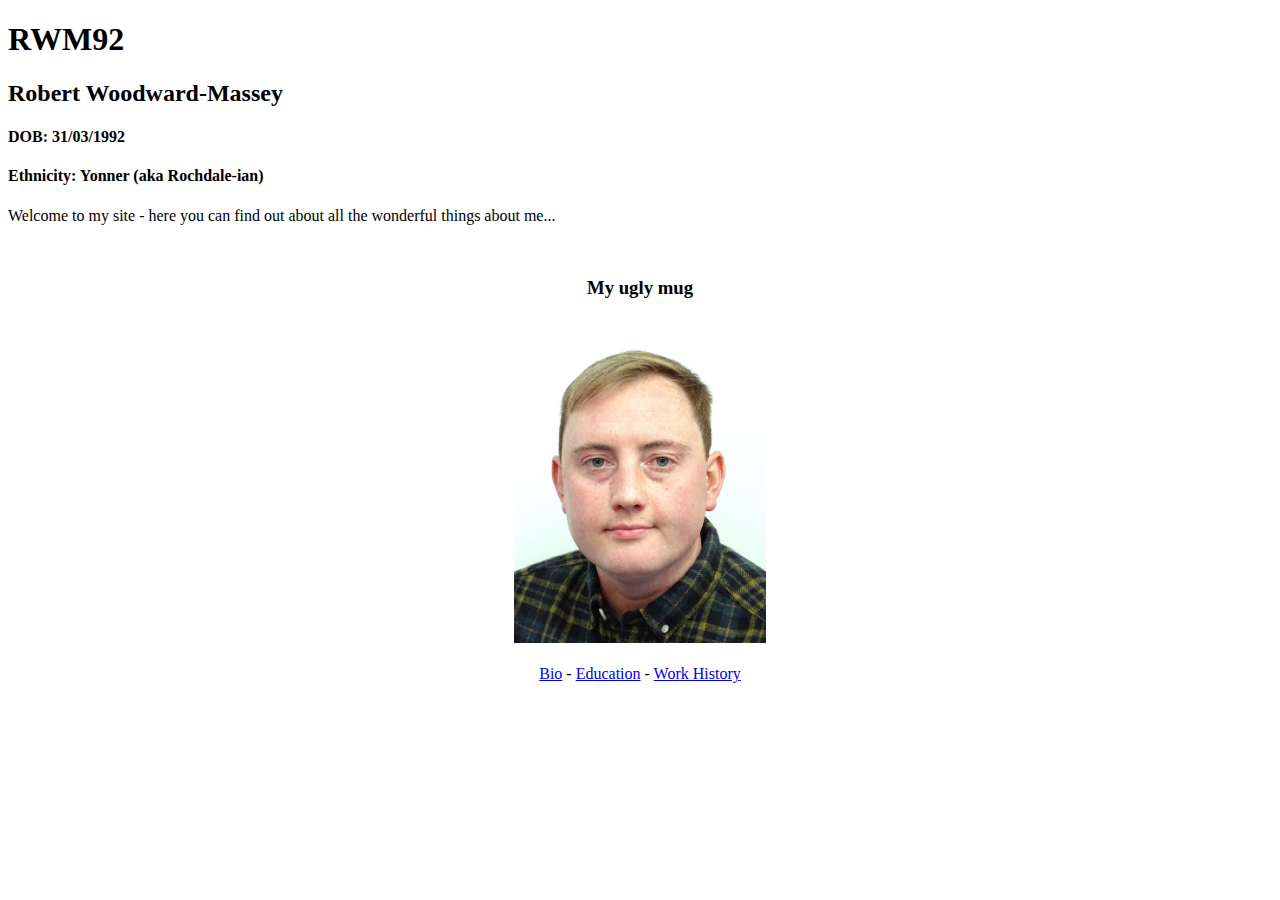
==== index.html @ b2ae79a5 "V1.0 Basic design, links to section pages" ====
<!DOCTYPE html>

<html lang="en">
    <head>
        <title>RWM92</title>
    </head>

    <body>

    <div>
        <h1>RWM92</h1>
        <h2>Robert Woodward-Massey</h2>
        <h4>DOB: 31/03/1992</h4>
        <h4>Ethnicity: Yonner (aka Rochdale-ian)</h4>
        <p>Welcome to my site - here you can find out about all the wonderful things about me...</p>
    </div>
    <br>

    <div>
        <center>
        <h3>My ugly mug</h3>
        <img src="img/4106_0643850.jpg" width="20%" alt="Me.jpg">
        </center>
    </div>
    <br>
    <div>
        <center>
        <a href="bio.html">Bio</a><span> -</span>
        <a href="education.html">Education</a><span> -</span>
        <a href="employment.html">Work History</a>
        </center>
    </div>

    </body>
</html>
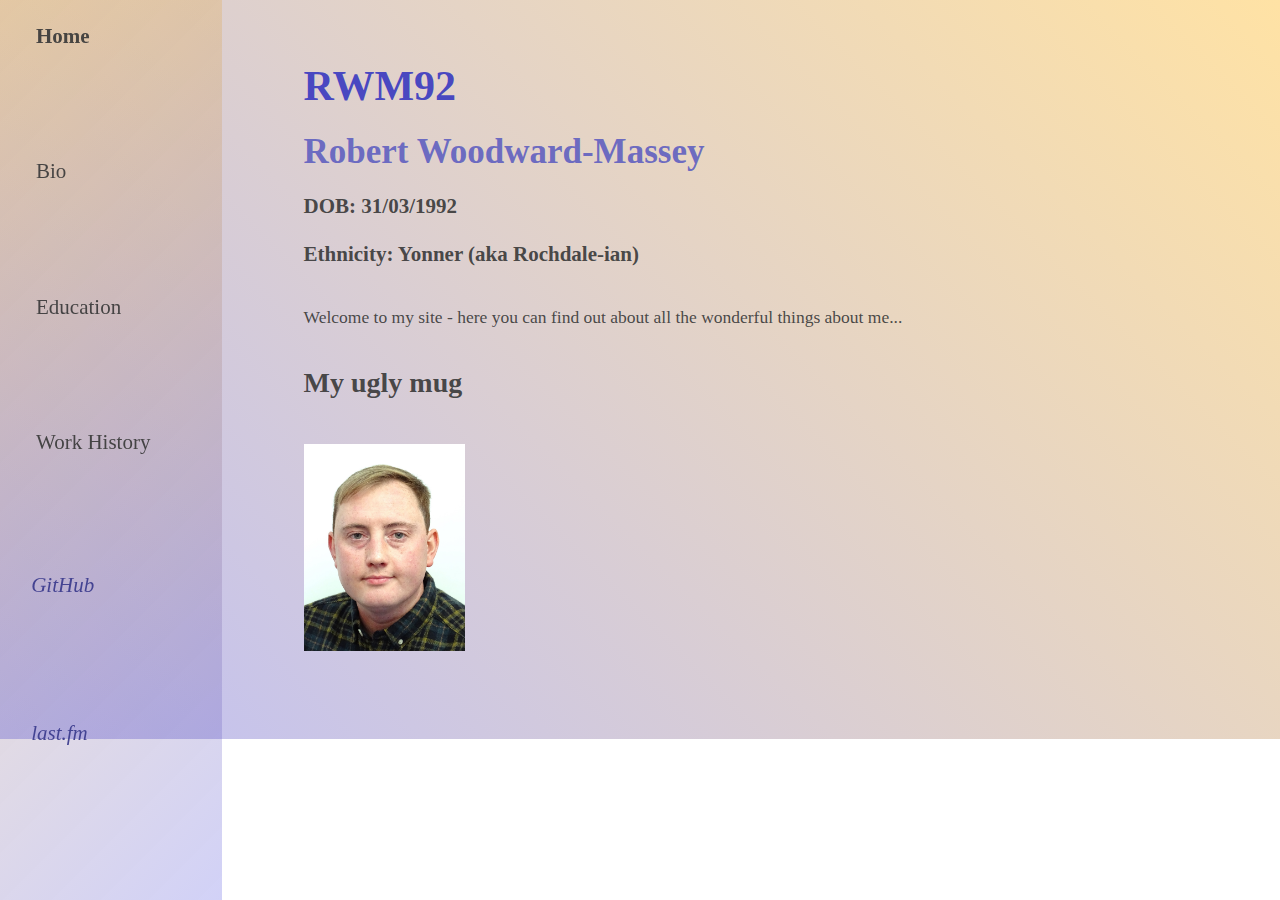
==== commit cd2c2b0b: "sidebar added, looking nicer" ====
--- a/index.html
+++ b/index.html
@@ -1,34 +1,37 @@
 <!DOCTYPE html>
+<link rel="stylesheet" href="style/main.css" type="text/css" />
 
 <html lang="en">
     <head>
-        <title>RWM92</title>
+        <title>RWM92 Home</title>
     </head>
 
     <body>
 
+    <div class="main">
+        <div class="font1">RWM92</div>
+        <div class="font2">Robert Woodward-Massey</div>
+        <div class="font4">DOB: 31/03/1992</div>
+        <div class="font4">Ethnicity: Yonner (aka Rochdale-ian)</div>
+        <p>Welcome to my site - here you can find out about all the wonderful things about me...</p>
+
+        <div class="font3">My ugly mug</div>
+        <div class="images"></div>
+            <img 
+                src="img/4106_0643850.jpg" width="20%" 
+                alt="A photo of me (Rob WM).">
+        </div>
+    </div>
+    
     <div>
-        <h1>RWM92</h1>
-        <h2>Robert Woodward-Massey</h2>
-        <h4>DOB: 31/03/1992</h4>
-        <h4>Ethnicity: Yonner (aka Rochdale-ian)</h4>
-        <p>Welcome to my site - here you can find out about all the wonderful things about me...</p>
-    </div>
-    <br>
-
-    <div>
-        <center>
-        <h3>My ugly mug</h3>
-        <img src="img/4106_0643850.jpg" width="20%" alt="Me.jpg">
-        </center>
-    </div>
-    <br>
-    <div>
-        <center>
-        <a href="bio.html">Bio</a><span> -</span>
-        <a href="education.html">Education</a><span> -</span>
-        <a href="employment.html">Work History</a>
-        </center>
+        <div class="sidenav">
+            <a1 href="index.html">Home</a1>
+            <a href="bio.html">Bio</a>
+            <a href="education.html">Education</a>
+            <a href="employment.html">Work History</a>
+            <aext href="https://github.com/robwm192">GitHub</aext>
+            <aext href="https://www.last.fm/user/robwm300">last.fm</aext>
+        <div>
     </div>
 
     </body>
--- a/style/main.css
+++ b/style/main.css
@@ -0,0 +1,145 @@
+:root {
+    font-size: 14px;
+    font-family: Tahoma;
+    display: flex;
+    background-image: linear-gradient(225deg, rgba(255, 192, 58, 0.46), rgba(58, 58, 220, 0.32));
+    background-size: auto;
+    background-repeat: no-repeat;
+    height: auto;
+    width: auto;
+}
+
+* {
+    padding: 0.8rem;
+    box-sizing: border-box;
+    text-align: left;
+}
+
+button {
+    all: unset;
+}
+
+@media (max-width: 450px) {
+    /* conditionally change styles when the viewport is under 450px */
+    div {
+        display: block;
+    }
+}
+
+.main {
+    margin-left: 222px; /* Same as the width of the sidebar */
+    padding: 20px 40px;
+}
+
+/* from - https://www.w3schools.com/howto/howto_css_fixed_sidebar.asp */
+.sidenav {
+    display: flex;
+    flex-direction: column;
+    justify-content: space-between;
+    align-items: baseline;
+    background-image: linear-gradient(135deg, rgba(255, 192, 58, 0.32), rgba(58, 58, 220, 0.23));
+    background-blend-mode: darken;
+    height: 100%; /* Full-height: remove this if you want "auto" height */
+    width: 222px; /* Set the width of the sidebar */
+    position: fixed; /* Fixed Sidebar (stay in place on scroll) */
+    z-index: 1; /* Stay on top */
+    top: 0; /* Stay at the top */
+    left: 0;
+    overflow-x: hidden; /* Disable horizontal scroll */
+    padding: 20px;
+}
+
+/* The navigation menu links */
+.sidenav a {
+    padding: 4px 4px 6px 16px;
+    text-align: left; 
+    text-decoration: solid;
+    font-size: 1.5rem;
+    color: rgba(58, 58, 58, 0.92);
+    display: block;
+}
+
+.sidenav a1 {
+    padding: 4px 4px 6px 16px;
+    text-align: left; 
+    text-decoration: solid;
+    font-size: 1.5rem;
+    font-weight: bold;
+    color: rgba(58, 58, 58, 0.92);
+    display: block;
+}
+
+.sidenav a2 {
+    padding: 4px 4px 6px 16px;
+    text-align: left; 
+    text-decoration: solid;
+    font-size: 1.5rem;
+    font-weight: 900;
+    font-style: italic;
+    color: rgba(58, 58, 192, 0.92);
+    display: block;
+}
+
+.sidenav aext {
+    padding: 4x 4px 6px 16px;
+    text-align: left; 
+    text-decoration: solid;
+    font-size: 1.5rem;
+    font-style: oblique;
+    color: rgba(58, 58, 140, 0.92);
+    display: block;
+}
+
+/* When you mouse over the navigation links, change their color */
+.sidenav a:hover {
+    color: #f1f1f1;
+}
+
+.sidenav a1:hover {
+    color: #f1f1f1;
+}
+
+.sidenav a1:hover {
+    color: #f1f1f1;
+}
+
+.sidenav aext:hover {
+    color: #481e1e;
+}
+
+/* On smaller screens, where height is less than 450px, change the style of the sidebar (less padding and a smaller font size) */
+@media screen and (max-height: 450px) {
+    .sidenav {padding-top: 15px;}
+    .sidenav a {font-size: 18px;}
+    .sidenav a1 {font-size: 18px;}
+    .sidenav a2 {font-size: 18px;}
+}
+
+.font1 {
+    font-weight: 800;
+    color: rgba(58, 58, 192, 0.92);
+    font-size: 3rem;
+}
+
+.font2 {
+    font-weight: 800;
+    color: rgba(97, 97, 192, 0.92);
+    font-size: 2.5rem;
+}
+
+.font3 {
+    font-weight: 600;
+    color: rgba(58, 58, 58, 0.92);
+    font-size: 2rem;
+}
+
+.font4 {
+    font-weight: 600;
+    color: rgba(58, 58, 58, 0.92);
+    font-size: 1.5rem;
+}
+
+p {
+    color: rgba(58, 58, 58, 0.92);
+    font-size: 1.25rem;
+}
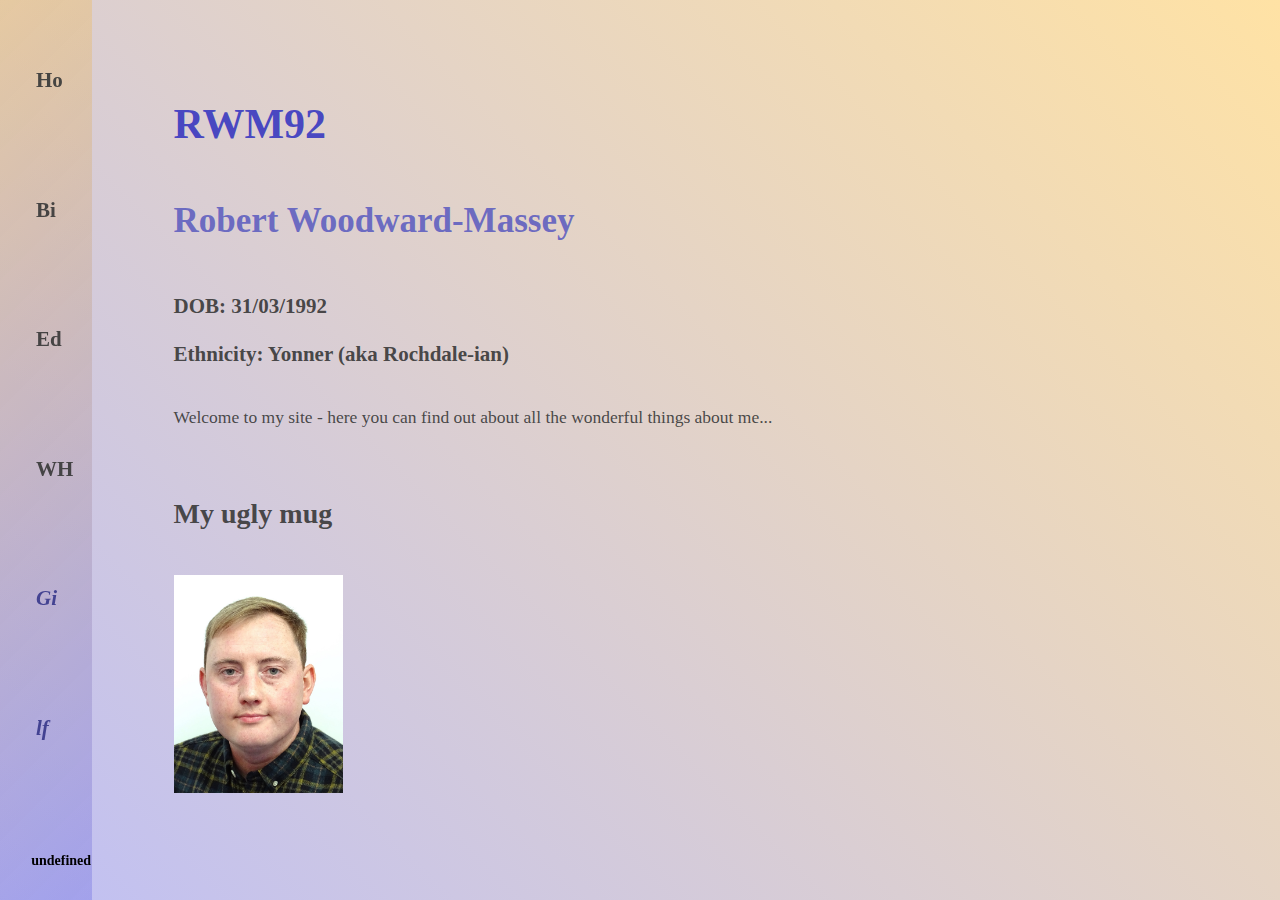
==== commit 39fcd2c9: "working auto show sidebar, could look nicer..." ====
--- a/index.html
+++ b/index.html
@@ -1,5 +1,6 @@
 <!DOCTYPE html>
-<link rel="stylesheet" href="style/main.css" type="text/css" />
+<link rel="stylesheet" href="style/index-bio.css" type="text/css" />
+<script type="text/javascript" src="JavaScript/main.js" defer></script>
 
 <html lang="en">
     <head>
@@ -7,30 +8,37 @@
     </head>
 
     <body>
+        <div>
+            <button type="button" id="buttonshow">
+                <div class="sidenavhide"></div>
+            </button>
+          </div>
 
     <div class="main">
-        <div class="font1">RWM92</div>
-        <div class="font2">Robert Woodward-Massey</div>
-        <div class="font4">DOB: 31/03/1992</div>
-        <div class="font4">Ethnicity: Yonner (aka Rochdale-ian)</div>
-        <p>Welcome to my site - here you can find out about all the wonderful things about me...</p>
+        <button type="button" id="buttonhide">
+            <div class="font1">RWM92</div>
+            <div class="font2">Robert Woodward-Massey</div>
+            <div class="font4">DOB: 31/03/1992</div>
+            <div class="font4">Ethnicity: Yonner (aka Rochdale-ian)</div>
+            <p>Welcome to my site - here you can find out about all the wonderful things about me...</p>
 
-        <div class="font3">My ugly mug</div>
-        <div class="images"></div>
-            <img 
-                src="img/4106_0643850.jpg" width="20%" 
-                alt="A photo of me (Rob WM).">
-        </div>
+            <div class="font3">My ugly mug</div>
+            <div class="images"></div>
+                <img 
+                    src="img/4106_0643850.jpg" width="192px" 
+                    alt="A photo of me (Rob WM).">
+            </div>
+        </button>
     </div>
     
     <div>
         <div class="sidenav">
-            <a1 href="index.html">Home</a1>
+            <a href="index.html" class="one">Home</a>
             <a href="bio.html">Bio</a>
             <a href="education.html">Education</a>
             <a href="employment.html">Work History</a>
-            <aext href="https://github.com/robwm192">GitHub</aext>
-            <aext href="https://www.last.fm/user/robwm300">last.fm</aext>
+            <a href="https://github.com/robwm192" class="ext">GitHub</a>
+            <a href="https://www.last.fm/user/robwm300" class="ext">last.fm</a>
         <div>
     </div>
 
--- a/style/index-bio.css
+++ b/style/index-bio.css
@@ -0,0 +1,190 @@
+:root {
+  font-size: 14px;
+  font-family: Tahoma;
+  display: flex;
+  background-image: linear-gradient(
+    225deg,
+    rgba(255, 192, 58, 0.46),
+    rgba(58, 58, 220, 0.32)
+  );
+  background-size: fit-content;
+  background-repeat: no-repeat;
+  height: 100vh;
+  width: 100%;
+}
+
+* {
+  padding: 0.8rem;
+  box-sizing: border-box;
+  text-align: left;
+}
+
+.sidenavhide {
+  display: flex;
+  flex-direction: column;
+  position: fixed;
+  background-image: black;
+  background-size: auto;
+  height: 100%;
+  width: 222px;
+  z-index: 1;
+  top: 0; /* Stay at the top */
+  left: 0;
+  overflow-x: hidden; /* Disable horizontal scroll */
+}
+
+button {
+  all: unset;
+}
+
+#buttonshow {
+  all: unset;
+}
+
+#buttonhide {
+  all: unset;
+}
+
+@media (max-width: 450px) {
+  /* conditionally change styles when the viewport is under 450px */
+  div {
+    display: block;
+  }
+}
+
+.main {
+  margin-left: 222px; /* Same as the width of the sidebar */
+  padding: 20px 40px;
+}
+
+/* from - https://www.w3schools.com/howto/howto_css_fixed_sidebar.asp */
+.sidenav {
+  display: flex;
+  flex-direction: column;
+  justify-content: space-between;
+  align-items: baseline;
+  background-image: linear-gradient(
+    135deg,
+    rgba(255, 192, 58, 0.32),
+    rgba(58, 58, 220, 0.23)
+  );
+  background-blend-mode: darken;
+  height: 100%; /* Full-height: remove this if you want "auto" height */
+  width: 222px; /* Set the width of the sidebar */
+  position: fixed; /* Fixed Sidebar (stay in place on scroll) */
+  z-index: 1; /* Stay on top */
+  top: 0; /* Stay at the top */
+  left: 0;
+  overflow-x: hidden; /* Disable horizontal scroll */
+  padding: 20px;
+  padding-top: 64px;
+}
+
+/* The navigation menu links */
+.sidenav a {
+  padding: 4px 4px 6px 16px;
+  text-align: left;
+  text-decoration: solid;
+  font-size: 1.5rem;
+  color: rgba(58, 58, 58, 0.92);
+  display: block;
+}
+
+.sidenav a.one {
+  padding: 4px 4px 6px 16px;
+  text-align: left;
+  text-decoration: solid;
+  font-size: 1.5rem;
+  font-weight: bold;
+  color: rgba(58, 58, 58, 0.92);
+  display: block;
+}
+
+.sidenav a.two {
+  padding: 4px 4px 6px 16px;
+  text-align: left;
+  text-decoration: solid;
+  font-size: 1.5rem;
+  font-weight: 900;
+  font-style: italic;
+  color: rgba(58, 58, 192, 0.92);
+  display: block;
+}
+
+.sidenav a.ext {
+  padding: 4px 4px 6px 16px;
+  text-align: left;
+  text-decoration: solid;
+  font-size: 1.5rem;
+  font-style: oblique;
+  color: rgba(58, 58, 140, 0.92);
+  display: block;
+}
+
+/* When you mouse over the navigation links, change their color */
+.sidenav a:hover {
+  color: #f1f1f1;
+}
+
+.sidenav a.one:hover {
+  color: #f1f1f1;
+}
+
+.sidenav a.two:hover {
+  color: #f1f1f1;
+}
+
+.sidenav a.ext:hover {
+  color: #481e1e;
+}
+
+/* On smaller screens, where height is less than 450px, change the style of the sidebar (less padding and a smaller font size) */
+@media screen and (max-height: 450px) {
+  .sidenav {
+    padding-top: 15px;
+  }
+  .sidenav a {
+    font-size: 18px;
+  }
+  .sidenav a.one {
+    font-size: 18px;
+  }
+  .sidenav a.two {
+    font-size: 18px;
+  }
+  .sidenav a.ext {
+    font-size: 18px;
+  }
+}
+
+.font1 {
+  font-weight: 800;
+  color: rgba(58, 58, 192, 0.92);
+  font-size: 3rem;
+  padding-bottom: 3rem;
+}
+
+.font2 {
+  font-weight: 800;
+  color: rgba(97, 97, 192, 0.92);
+  font-size: 2.5rem;
+  padding-bottom: 3rem;
+}
+
+.font3 {
+  font-weight: 600;
+  color: rgba(58, 58, 58, 0.92);
+  font-size: 2rem;
+}
+
+.font4 {
+  font-weight: 600;
+  color: rgba(58, 58, 58, 0.92);
+  font-size: 1.5rem;
+}
+
+p {
+  color: rgba(58, 58, 58, 0.92);
+  font-size: 1.25rem;
+  padding-bottom: 3rem;
+}
